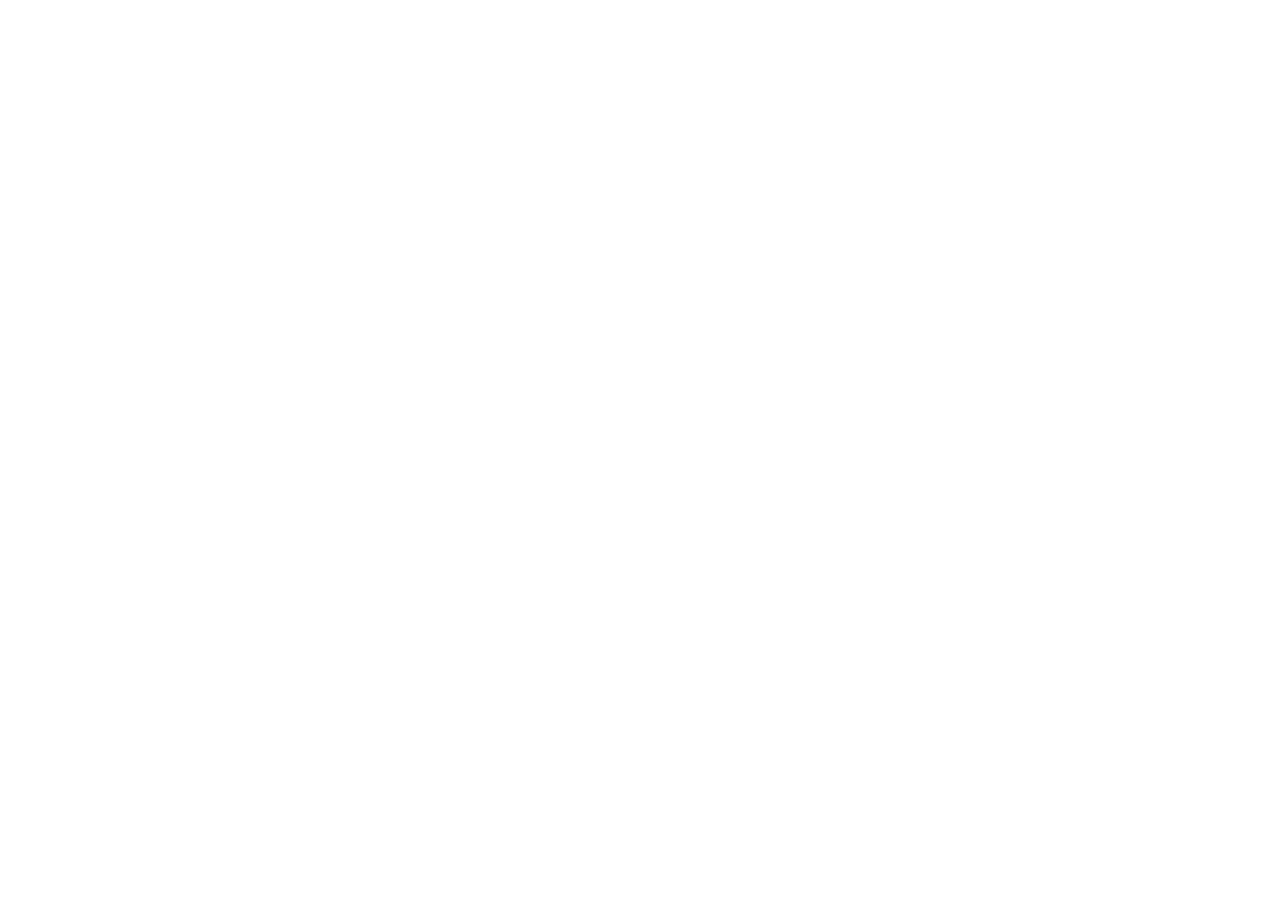
==== index.html @ dd26c421 "first commit" ====
<!DOCTYPE html>
<html lang="en">
<head>
  <meta charset="UTF-8">
  <meta name="viewport" content="width=device-width, initial-scale=1.0">
  <title>Movie</title>
</head>
<body>
  <div class="img_js">
  
  </div>
  <script src="script.js"></script>
</body>
</html>
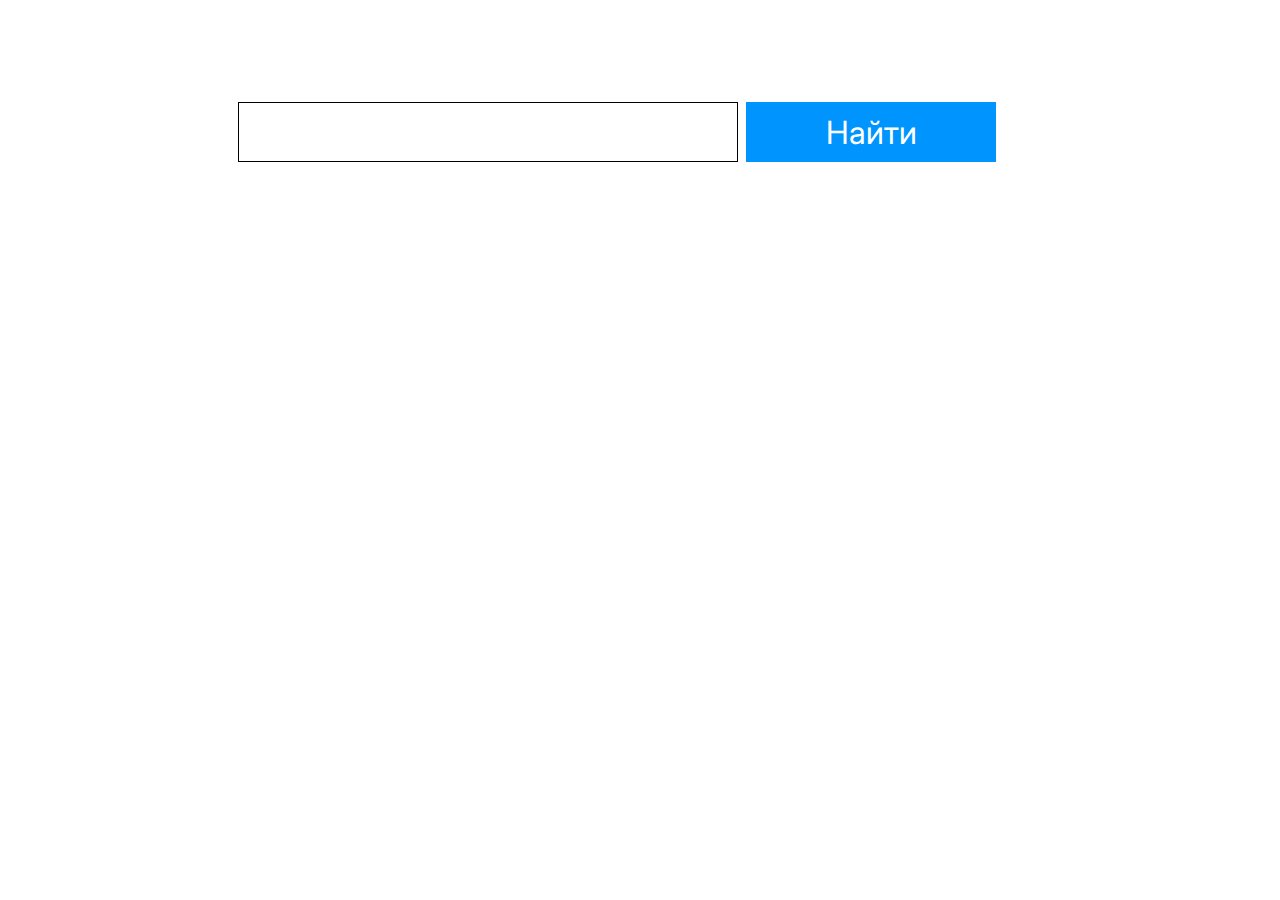
==== commit 0aa13fad: "18-11" ====
--- a/index.html
+++ b/index.html
@@ -1,14 +1,60 @@
 <!DOCTYPE html>
 <html lang="en">
-<head>
-  <meta charset="UTF-8">
-  <meta name="viewport" content="width=device-width, initial-scale=1.0">
-  <title>Movie</title>
-</head>
-<body>
-  <div class="img_js">
-  
-  </div>
-  <script src="script.js"></script>
-</body>
-</html>+  <head>
+    <meta charset="UTF-8">
+    <meta name="viewport" content="width=device-width, initial-scale=1.0">
+    <title>Movie</title>
+    <link
+      href="https://fonts.googleapis.com/css2?family=Inter:wght@400;700&display=swap"
+      rel="stylesheet">
+    <link rel="stylesheet" href="reset.css">
+    <link rel="stylesheet" href="style.css">
+  </head>
+  <body>
+    <div class="container">
+      <section class="search">
+        <div class="search__form">
+          <input type="text" class="search__input">
+          <button class="search__btn" type="submit">Найти</button>
+          <p class="search__error"></p>
+        </div>
+      
+      <div class="search__result-list">
+      <a href="#!" class="search__result-item search__result-item-close">
+          <div class="search__result-image"></div>
+          <div class="search__result-descr">
+            <h2 class="search__result-title"></h2>
+            <p class="search__result-year"></p>
+            <p class="search__result-type"></p>
+          </div>
+        </a>
+      </div>
+    </section>
+    <section class="movie movie-close">
+      <div class="container">
+        <a href="#!" class="movie__back">Назад к поиску</a>
+        <div class="movie__wrapper">
+          <div class="movie__box">
+            <div class="movie__image"></div>
+            <div class="movie__descr">
+              <h2 class="movie__title"></h2>
+              <p class="movie__data">Год:<span class="movie__year"></span></p>
+              <p class="movie__data">Рейтинг:<span class="movie__rated"></span></p>
+              <p class="movie__data">Дата выхода:<span class="movie__released"></span></p>
+              <p class="movie__data">Продолжительность:<span class="movie__runtime"></span></p>
+              <p class="movie__data">Жанр:<span class="movie__genre"></span></p>
+              <p class="movie__data">Режиссер:<span class="movie__director"></span></p>
+              <p class="movie__data">Сценарий:<span class="movie__writer"></span></p>
+              <p class="movie__data">Актеры:<span class="movie__actors"></span></p>
+            </div>
+          </div>
+          <div class="movie__plot">
+            <p class="movie__text"></p>
+          </div>
+        </div>
+      </div>
+    </section>
+    </div>
+    <script src="script.js"></script>
+  </body>
+</html>
--- a/style.css
+++ b/style.css
@@ -0,0 +1,146 @@
+body {
+  font-family: "Inter", sans-serif;
+  font-size: 32px;
+  font-weight: 400;
+  font-style: normal;
+  line-height: normal;
+  color: #000;
+}
+
+.container {
+  max-width: 1430px;
+  margin: 0 auto;
+  padding: 0 15px;
+}
+
+.search {
+  padding-top: 102px;
+  padding-left: 160px;
+}
+
+.search__form {
+  margin-bottom: 48px;
+  padding-left: 63px;
+}
+
+.search__input {
+  padding-left: 20px;
+  width: 500px;
+  height: 60px;
+  border: 1px solid #000;
+}
+
+.search__btn {
+  text-align: center;
+  width: 250px;
+  height: 60px;
+  background-color: #0094ff;
+  color: #fff;
+}
+.search__error {
+  padding-top: 61px;
+  font-size: 40px;
+  font-weight: 700;
+}
+
+.search__result-list-close {
+  display: none;
+}
+
+.search__result-item {
+  display: flex;
+  gap: 65px;
+  width: min(660px, 50%);
+  padding-top: 41px;
+  padding-bottom: 27px;
+  padding-left: 33px;
+  border-radius: 35px;
+  transition: background-color 0.5s ease-in-out;
+}
+
+.search__result-item:hover {
+  background-color: #d9d9d9;
+}
+
+.search__result-image {
+  width: 100px;
+}
+
+.search__result-title {
+  margin-bottom: 7px;
+  font-size: 40px;
+  font-weight: 700;
+}
+.search__result-year {
+  margin-bottom: 18px;
+  font-size: 25px;
+  font-weight: 400;
+  color: #0094ff;
+}
+.search__result-type {
+  font-size: 30px;
+}
+.search__result-item-close,
+.search__result-list-close,
+.search__error-close,
+.search-close,
+.search__form-close,
+.movie-close {
+  display: none;
+}
+
+.movie {
+  padding-top: 60px;
+}
+
+.movie__back {
+  position: relative;
+  margin-bottom: 125px;
+  text-decoration: none;
+  font-size: 40px;
+  font-weight: 700;
+  color: inherit;
+}
+.movie__back::before {
+  position: absolute;
+  display: block;
+  content: "";
+  background: url("arrowback_111142.svg") center / cover no-repeat;
+  width: 40px;
+  height: 40px;
+  top: 5px;
+  left: -45px;
+}
+
+.movie__wrapper {
+  padding-top: 125px;
+}
+.movie__box {
+  margin-bottom: 74px;
+  display: flex;
+  gap: 90px;
+}
+.movie__title {
+  margin-bottom: 33px;
+  font-size: 50px;
+}
+
+.movie__data {
+  font-size: 30px;
+}
+
+.movie__data:not(:last-child) {
+  margin-bottom: 20px;
+}
+
+.movie__data span {
+  margin-left: 24px;
+  font-size: 30px;
+  color: #0094ff;
+}
+.movie__plot {
+  margin-left: 100px;
+}
+.movie__text {
+  font-size: 30px;
+}
